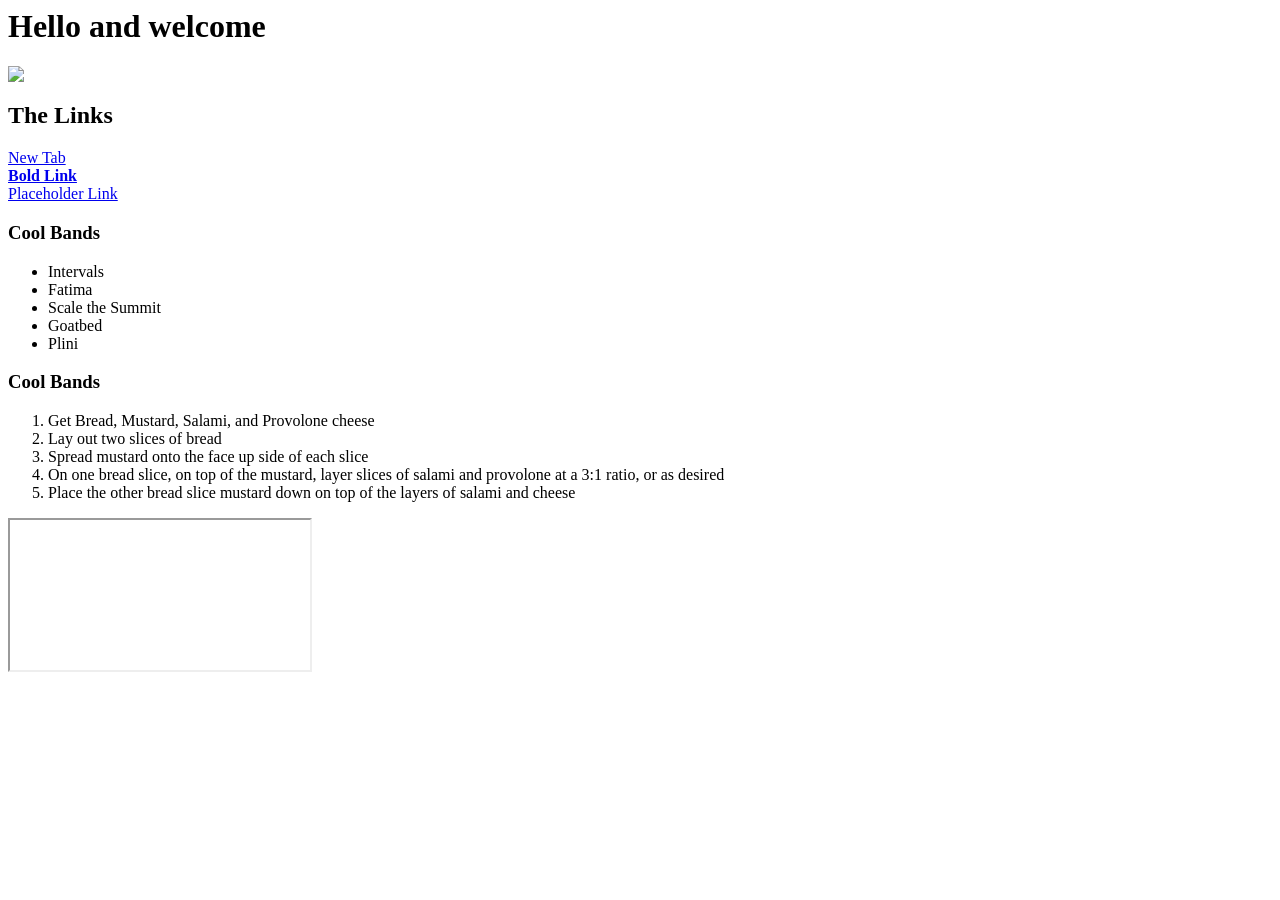
==== index.html @ ee0c5362 "Update to github page" ====
<doctype html>
<html lang="eng-us">
<head>
    <meta charset="UTF-8">
    <title>Joseph's Classwork Page</title>
</head>

<body>
    <h1>Hello and welcome</h1>
<img src="https://goo.gl/images/tA7h3D">
   

<h2>The Links</h2>

<a href="https://en.wikipedia.org/wiki/Tab_(GUI)" target="_blank">New Tab</a>
<br>

<strong><a href="https://en.wikipedia.org/wiki/HTML">Bold Link</a></strong>
<br>

<a href="#">Placeholder Link</a>
<br>

<h3>Cool Bands</h3>
<ul>
    <li>Intervals</li>
    <li>Fatima</li>
    <li>Scale the Summit</li>
    <li>Goatbed</li>
    <li>Plini</li>
</ul>

<h3>Cool Bands</h3>
<ol>
    <li>Get Bread, Mustard, Salami, and Provolone cheese</li>
    <li>Lay out two slices of bread</li>
    <li>Spread mustard onto the face up side of each slice</li>
    <li>On one bread slice, on top of the mustard, layer slices of salami and provolone at a 3:1 ratio, or as desired</li>
    <li>Place the other bread slice mustard down on top of the layers of salami and cheese</li>
</ol>


<iframe src="https://www.youtube.com/watch?v=6f3pHYwL9kY"></iframe>

</body>
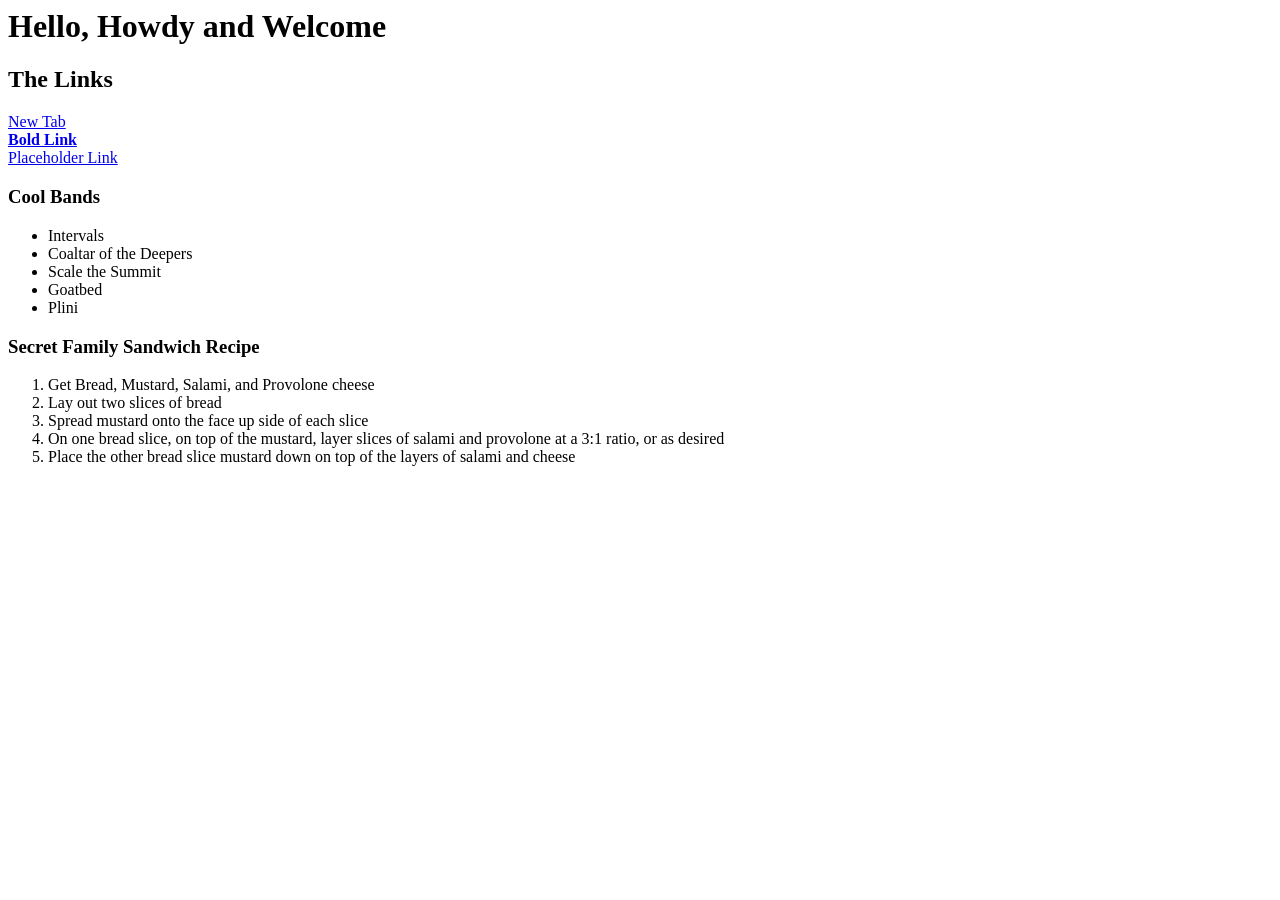
==== commit 6fc2f0ec: "More updates" ====
--- a/index.html
+++ b/index.html
@@ -6,8 +6,7 @@
 </head>
 
 <body>
-    <h1>Hello and welcome</h1>
-<img src="https://goo.gl/images/tA7h3D">
+    <h1>Hello, Howdy and Welcome</h1>
    
 
 <h2>The Links</h2>
@@ -24,13 +23,13 @@
 <h3>Cool Bands</h3>
 <ul>
     <li>Intervals</li>
-    <li>Fatima</li>
+    <li>Coaltar of the Deepers</li>
     <li>Scale the Summit</li>
     <li>Goatbed</li>
     <li>Plini</li>
 </ul>
 
-<h3>Cool Bands</h3>
+<h3>Secret Family Sandwich Recipe</h3>
 <ol>
     <li>Get Bread, Mustard, Salami, and Provolone cheese</li>
     <li>Lay out two slices of bread</li>
@@ -39,7 +38,4 @@
     <li>Place the other bread slice mustard down on top of the layers of salami and cheese</li>
 </ol>
 
-
-<iframe src="https://www.youtube.com/watch?v=6f3pHYwL9kY"></iframe>
-
 </body>
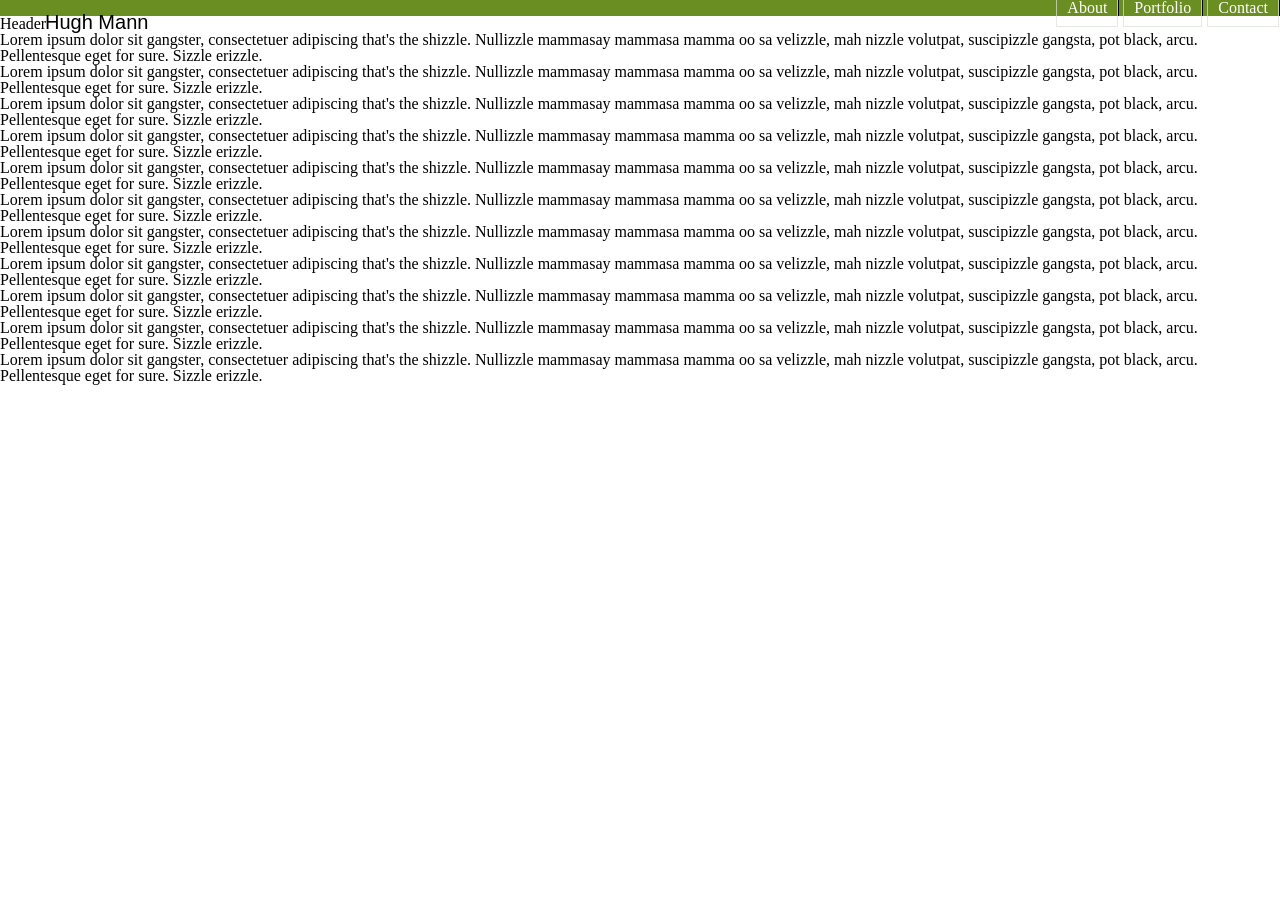
==== commit c7697b9a: "new" ====
--- a/index.html
+++ b/index.html
@@ -1,41 +1,137 @@
-<doctype html>
-<html lang="eng-us">
+<!DOCTYPE HTML>
+<html lang="en-us">
 <head>
     <meta charset="UTF-8">
-    <title>Joseph's Classwork Page</title>
+    <meta name="viewport" content="width=device-width, initial-scale=1.0">
+    <link rel="stylesheet"  type="text/css" href="reset.css">
+
+    <link rel="stylesheet"  type="text/css" href="bootstrap.css">
+
+    <title>Text Layout</title>
+
+    <style>
+
+        .navigation {
+            background-color: olivedrab;
+            margin: 0; 
+            justify-content: flex-end;
+            display: flex;
+            border-top: none;
+        }
+        
+        .navigation h1 {
+            font-family: 'Franklin Gothic Medium', 'Arial Narrow', Arial, sans-serif;
+            font-size: 20px;
+            position: absolute;
+            top: 12px;
+            left: 45px;
+        }
+
+        .navigation li {
+            border-right: 1px solid #000;
+            display: inline;
+            list-style: none;
+        }
+
+        .navigation a {
+            text-decoration: none;  
+            padding: 1em;
+            color: white;
+            padding: 10px;
+            /*border-top: 1px solid rgba(255,255,255,0.3); */
+            border: 1px solid rgba(219, 224, 218, 0.719); 
+        }
+
+        [class*="col-"] {
+            width: 100%;
+        }
+
+
+        @media screen and (min-width: 1200){
+            .col-1 {width: 8.33%;}
+            .col-2 {width: 16.66%;}
+            .col-3 {width: 25%;}
+            .col-4 {width: 33.33%;}
+            .col-5 {width: 41.66%;}
+            .col-6 {width: 50%;}
+            .col-7 {width: 58.33%;}
+            .col-8 {width: 66.66%;}
+            .col-9 {width: 75%;}
+            .col-10 {width: 83.33%;}
+            .col-11 {width: 91.66%;}
+            .col-12 {width: 100%;}
+        }
+
+    </style>
 </head>
 
-<body>
-    <h1>Hello, Howdy and Welcome</h1>
-   
+ <body>
 
-<h2>The Links</h2>
+        <nav class="navigation">
+                <h1>Hugh Mann</h1>
+    
+            <ul >
+                <li><a href="#">About</a></li>
+                <li><a href="#">Portfolio</a></li>
+                <li><a href="#">Contact</a></li>
+            </ul>
+        </nav>
 
-<a href="https://en.wikipedia.org/wiki/Tab_(GUI)" target="_blank">New Tab</a>
-<br>
+    <div class="container">
+        <div class="row">
+            <div class="col-xl-3">
+                <h1>Header</h1>
+            </div>
+            <div class="col-xl-3"></div>
+            <div class="col-xl-3"></div>
+            <div class="col-xl-3"></div>
 
-<strong><a href="https://en.wikipedia.org/wiki/HTML">Bold Link</a></strong>
-<br>
+        </div>
+        <div class="row">
+            <div class="col-xl-3">
+                <p>Lorem ipsum dolor sit gangster, consectetuer adipiscing that's the shizzle. Nullizzle mammasay mammasa mamma oo sa velizzle, mah nizzle volutpat, suscipizzle gangsta, pot black, arcu. Pellentesque eget for sure. Sizzle erizzle.</p>
+            </div>
+            <div class="col-xl-3">
+                    <p>Lorem ipsum dolor sit gangster, consectetuer adipiscing that's the shizzle. Nullizzle mammasay mammasa mamma oo sa velizzle, mah nizzle volutpat, suscipizzle gangsta, pot black, arcu. Pellentesque eget for sure. Sizzle erizzle.</p>
+                </div>
+                <div class="col-xl-3">
+                        <p>Lorem ipsum dolor sit gangster, consectetuer adipiscing that's the shizzle. Nullizzle mammasay mammasa mamma oo sa velizzle, mah nizzle volutpat, suscipizzle gangsta, pot black, arcu. Pellentesque eget for sure. Sizzle erizzle.</p>
+                    </div>
+        </div>
 
-<a href="#">Placeholder Link</a>
-<br>
+        <div class="row">
+            <div class="col-xl-2">
+                <p>Lorem ipsum dolor sit gangster, consectetuer adipiscing that's the shizzle. Nullizzle mammasay mammasa mamma oo sa velizzle, mah nizzle volutpat, suscipizzle gangsta, pot black, arcu. Pellentesque eget for sure. Sizzle erizzle.</p>
+            </div>
+            <div class="col-xl-2">
+                    <p>Lorem ipsum dolor sit gangster, consectetuer adipiscing that's the shizzle. Nullizzle mammasay mammasa mamma oo sa velizzle, mah nizzle volutpat, suscipizzle gangsta, pot black, arcu. Pellentesque eget for sure. Sizzle erizzle.</p>
+            </div>
+            <div class="col-xl-2">
+                    <p>Lorem ipsum dolor sit gangster, consectetuer adipiscing that's the shizzle. Nullizzle mammasay mammasa mamma oo sa velizzle, mah nizzle volutpat, suscipizzle gangsta, pot black, arcu. Pellentesque eget for sure. Sizzle erizzle.</p>
+                </div>
+                <div class="col-xl-2">
+                        <p>Lorem ipsum dolor sit gangster, consectetuer adipiscing that's the shizzle. Nullizzle mammasay mammasa mamma oo sa velizzle, mah nizzle volutpat, suscipizzle gangsta, pot black, arcu. Pellentesque eget for sure. Sizzle erizzle.</p>
+                    </div>
+                    <div class="col-xl-2">
+                            <p>Lorem ipsum dolor sit gangster, consectetuer adipiscing that's the shizzle. Nullizzle mammasay mammasa mamma oo sa velizzle, mah nizzle volutpat, suscipizzle gangsta, pot black, arcu. Pellentesque eget for sure. Sizzle erizzle.</p>
+                    </div>
+                    <div class="col-xl-2">
+                            <p>Lorem ipsum dolor sit gangster, consectetuer adipiscing that's the shizzle. Nullizzle mammasay mammasa mamma oo sa velizzle, mah nizzle volutpat, suscipizzle gangsta, pot black, arcu. Pellentesque eget for sure. Sizzle erizzle.</p>
+                        </div> 
+        </div>
+        
+        <div class="row">
+            <div class="col-xl-6">
+                    Lorem ipsum dolor sit gangster, consectetuer adipiscing that's the shizzle. Nullizzle mammasay mammasa mamma oo sa velizzle, mah nizzle volutpat, suscipizzle gangsta, pot black, arcu. Pellentesque eget for sure. Sizzle erizzle.
+            </div>
+            <div class="col-xl-6">
+                    Lorem ipsum dolor sit gangster, consectetuer adipiscing that's the shizzle. Nullizzle mammasay mammasa mamma oo sa velizzle, mah nizzle volutpat, suscipizzle gangsta, pot black, arcu. Pellentesque eget for sure. Sizzle erizzle.
+            </div>
+        </div>
+        
+    </div>
 
-<h3>Cool Bands</h3>
-<ul>
-    <li>Intervals</li>
-    <li>Coaltar of the Deepers</li>
-    <li>Scale the Summit</li>
-    <li>Goatbed</li>
-    <li>Plini</li>
-</ul>
 
-<h3>Secret Family Sandwich Recipe</h3>
-<ol>
-    <li>Get Bread, Mustard, Salami, and Provolone cheese</li>
-    <li>Lay out two slices of bread</li>
-    <li>Spread mustard onto the face up side of each slice</li>
-    <li>On one bread slice, on top of the mustard, layer slices of salami and provolone at a 3:1 ratio, or as desired</li>
-    <li>Place the other bread slice mustard down on top of the layers of salami and cheese</li>
-</ol>
 
-</body>+ </body>
+ </html>
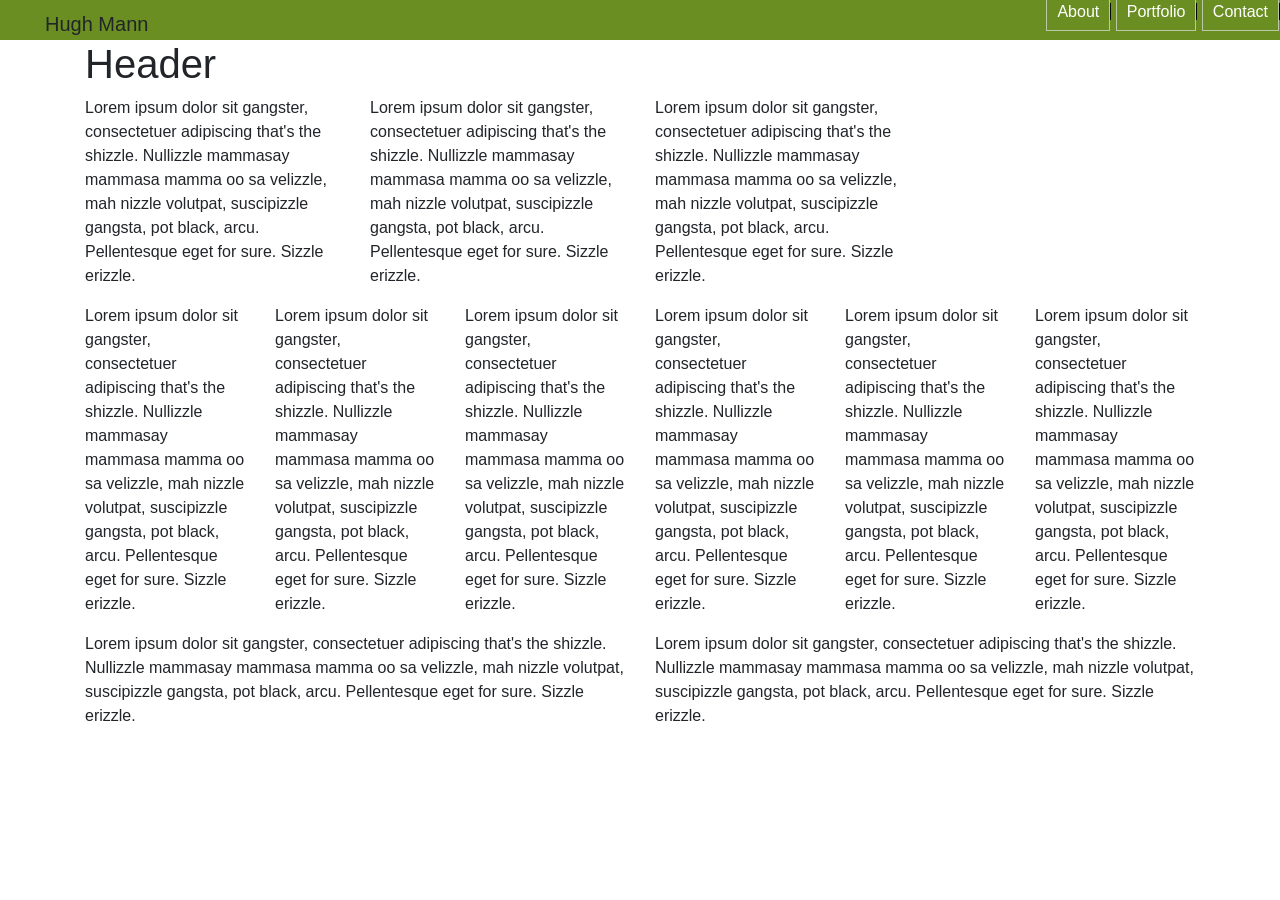
==== commit aa4cdf2f: "new" ====
--- a/index.html
+++ b/index.html
@@ -5,7 +5,8 @@
     <meta name="viewport" content="width=device-width, initial-scale=1.0">
     <link rel="stylesheet"  type="text/css" href="reset.css">
 
-    <link rel="stylesheet"  type="text/css" href="bootstrap.css">
+    <link rel="stylesheet" href="https://stackpath.bootstrapcdn.com/bootstrap/4.1.1/css/bootstrap.min.css" integrity="sha384-WskhaSGFgHYWDcbwN70/dfYBj47jz9qbsMId/iRN3ewGhXQFZCSftd1LZCfmhktB" crossorigin="anonymous">
+
 
     <title>Text Layout</title>
 
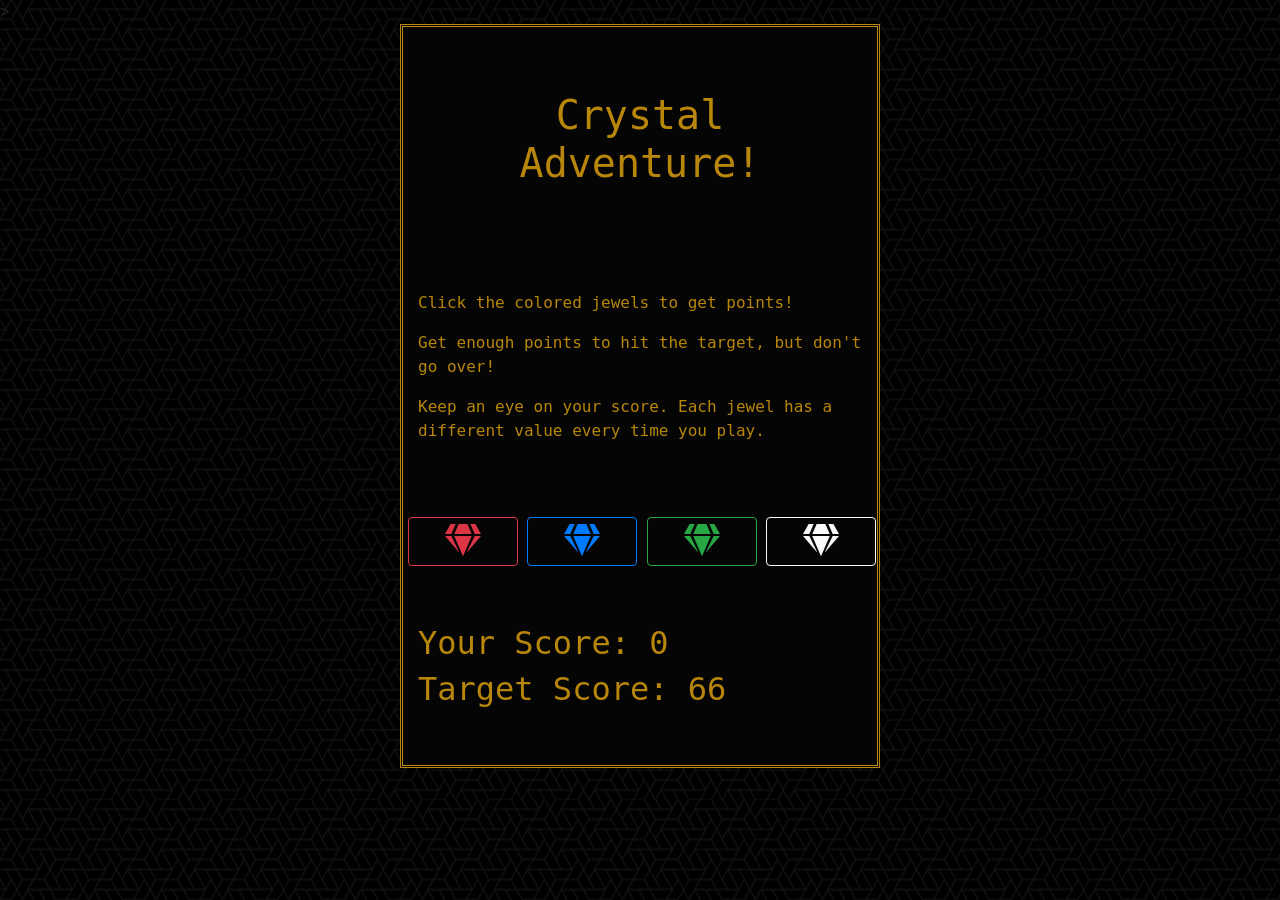
==== commit 2dd3d43e: "game is functional" ====
--- a/index.html
+++ b/index.html
@@ -1,138 +1,44 @@
-<!DOCTYPE HTML>
-<html lang="en-us">
+<!DOCTYPE html>
+<html lang="en">
 <head>
     <meta charset="UTF-8">
     <meta name="viewport" content="width=device-width, initial-scale=1.0">
-    <link rel="stylesheet"  type="text/css" href="reset.css">
+    <meta http-equiv="X-UA-Compatible" content="ie=edge">
+    <link rel="stylesheet" href="assets/css/reset.css">
+    <link rel="stylesheet" href="assets/css/bootstrap.css">>
+    <link rel="stylesheet" href="https://use.fontawesome.com/releases/v5.0.13/css/all.css" integrity="sha384-DNOHZ68U8hZfKXOrtjWvjxusGo9WQnrNx2sqG0tfsghAvtVlRW3tvkXWZh58N9jp" crossorigin="anonymous">
+    <link rel="stylesheet" href="assets/css/style.css">
+    <title>Document</title>
+</head>
+<body>
+    <script src="https://ajax.googleapis.com/ajax/libs/jquery/3.3.1/jquery.min.js"></script>
 
-    <link rel="stylesheet" href="https://stackpath.bootstrapcdn.com/bootstrap/4.1.1/css/bootstrap.min.css" integrity="sha384-WskhaSGFgHYWDcbwN70/dfYBj47jz9qbsMId/iRN3ewGhXQFZCSftd1LZCfmhktB" crossorigin="anonymous">
+    <script src="assets/javascript/game.js"></script>
+    
 
-
-    <title>Text Layout</title>
-
-    <style>
-
-        .navigation {
-            background-color: olivedrab;
-            margin: 0; 
-            justify-content: flex-end;
-            display: flex;
-            border-top: none;
-        }
-        
-        .navigation h1 {
-            font-family: 'Franklin Gothic Medium', 'Arial Narrow', Arial, sans-serif;
-            font-size: 20px;
-            position: absolute;
-            top: 12px;
-            left: 45px;
-        }
-
-        .navigation li {
-            border-right: 1px solid #000;
-            display: inline;
-            list-style: none;
-        }
-
-        .navigation a {
-            text-decoration: none;  
-            padding: 1em;
-            color: white;
-            padding: 10px;
-            /*border-top: 1px solid rgba(255,255,255,0.3); */
-            border: 1px solid rgba(219, 224, 218, 0.719); 
-        }
-
-        [class*="col-"] {
-            width: 100%;
-        }
-
-
-        @media screen and (min-width: 1200){
-            .col-1 {width: 8.33%;}
-            .col-2 {width: 16.66%;}
-            .col-3 {width: 25%;}
-            .col-4 {width: 33.33%;}
-            .col-5 {width: 41.66%;}
-            .col-6 {width: 50%;}
-            .col-7 {width: 58.33%;}
-            .col-8 {width: 66.66%;}
-            .col-9 {width: 75%;}
-            .col-10 {width: 83.33%;}
-            .col-11 {width: 91.66%;}
-            .col-12 {width: 100%;}
-        }
-
-    </style>
-</head>
-
- <body>
-
-        <nav class="navigation">
-                <h1>Hugh Mann</h1>
-    
-            <ul >
-                <li><a href="#">About</a></li>
-                <li><a href="#">Portfolio</a></li>
-                <li><a href="#">Contact</a></li>
-            </ul>
-        </nav>
-
-    <div class="container">
+    <div class="container mx-auto "> <!--//.container-->
         <div class="row">
-            <div class="col-xl-3">
-                <h1>Header</h1>
-            </div>
-            <div class="col-xl-3"></div>
-            <div class="col-xl-3"></div>
-            <div class="col-xl-3"></div>
-
+            <div class="jumbotron col-md-12 text-center"><h1>Crystal Adventure!</h1></div>
         </div>
         <div class="row">
-            <div class="col-xl-3">
-                <p>Lorem ipsum dolor sit gangster, consectetuer adipiscing that's the shizzle. Nullizzle mammasay mammasa mamma oo sa velizzle, mah nizzle volutpat, suscipizzle gangsta, pot black, arcu. Pellentesque eget for sure. Sizzle erizzle.</p>
+            <div class="col-md-12" id="inst">
+                <p>Click the colored jewels to get points!</p>
+                <p>Get enough points to hit the target, but don't go over!</p>
+                <p>Keep an eye on your score. Each jewel has a different value every time you play.</p>
             </div>
-            <div class="col-xl-3">
-                    <p>Lorem ipsum dolor sit gangster, consectetuer adipiscing that's the shizzle. Nullizzle mammasay mammasa mamma oo sa velizzle, mah nizzle volutpat, suscipizzle gangsta, pot black, arcu. Pellentesque eget for sure. Sizzle erizzle.</p>
-                </div>
-                <div class="col-xl-3">
-                        <p>Lorem ipsum dolor sit gangster, consectetuer adipiscing that's the shizzle. Nullizzle mammasay mammasa mamma oo sa velizzle, mah nizzle volutpat, suscipizzle gangsta, pot black, arcu. Pellentesque eget for sure. Sizzle erizzle.</p>
-                    </div>
         </div>
 
         <div class="row">
-            <div class="col-xl-2">
-                <p>Lorem ipsum dolor sit gangster, consectetuer adipiscing that's the shizzle. Nullizzle mammasay mammasa mamma oo sa velizzle, mah nizzle volutpat, suscipizzle gangsta, pot black, arcu. Pellentesque eget for sure. Sizzle erizzle.</p>
+            <div id="game" class="justify-content-s-center my-5"></div>
+        </div>
+
+        <div class="row">
+            <div class="col-md-12">
+                <div id="score"></div>   
+                <div id="end"></div>
             </div>
-            <div class="col-xl-2">
-                    <p>Lorem ipsum dolor sit gangster, consectetuer adipiscing that's the shizzle. Nullizzle mammasay mammasa mamma oo sa velizzle, mah nizzle volutpat, suscipizzle gangsta, pot black, arcu. Pellentesque eget for sure. Sizzle erizzle.</p>
-            </div>
-            <div class="col-xl-2">
-                    <p>Lorem ipsum dolor sit gangster, consectetuer adipiscing that's the shizzle. Nullizzle mammasay mammasa mamma oo sa velizzle, mah nizzle volutpat, suscipizzle gangsta, pot black, arcu. Pellentesque eget for sure. Sizzle erizzle.</p>
-                </div>
-                <div class="col-xl-2">
-                        <p>Lorem ipsum dolor sit gangster, consectetuer adipiscing that's the shizzle. Nullizzle mammasay mammasa mamma oo sa velizzle, mah nizzle volutpat, suscipizzle gangsta, pot black, arcu. Pellentesque eget for sure. Sizzle erizzle.</p>
-                    </div>
-                    <div class="col-xl-2">
-                            <p>Lorem ipsum dolor sit gangster, consectetuer adipiscing that's the shizzle. Nullizzle mammasay mammasa mamma oo sa velizzle, mah nizzle volutpat, suscipizzle gangsta, pot black, arcu. Pellentesque eget for sure. Sizzle erizzle.</p>
-                    </div>
-                    <div class="col-xl-2">
-                            <p>Lorem ipsum dolor sit gangster, consectetuer adipiscing that's the shizzle. Nullizzle mammasay mammasa mamma oo sa velizzle, mah nizzle volutpat, suscipizzle gangsta, pot black, arcu. Pellentesque eget for sure. Sizzle erizzle.</p>
-                        </div> 
-        </div>
+        </div>        
         
-        <div class="row">
-            <div class="col-xl-6">
-                    Lorem ipsum dolor sit gangster, consectetuer adipiscing that's the shizzle. Nullizzle mammasay mammasa mamma oo sa velizzle, mah nizzle volutpat, suscipizzle gangsta, pot black, arcu. Pellentesque eget for sure. Sizzle erizzle.
-            </div>
-            <div class="col-xl-6">
-                    Lorem ipsum dolor sit gangster, consectetuer adipiscing that's the shizzle. Nullizzle mammasay mammasa mamma oo sa velizzle, mah nizzle volutpat, suscipizzle gangsta, pot black, arcu. Pellentesque eget for sure. Sizzle erizzle.
-            </div>
-        </div>
-        
-    </div>
-
-
-
- </body>
- </html>+    </div> <!--//.container-->
+</body>
+</html>
--- a/assets/css/style.css
+++ b/assets/css/style.css
@@ -0,0 +1,32 @@
+body {
+    background-image: url("../images/what-the-hex-dark.png");
+}
+
+h1 {
+    size: 15px;
+}
+
+
+.score-card, .jumbotron, #inst {
+    background-color:rgb(5, 5, 5);
+    color: darkgoldenrod;
+    font-family: monospace;
+}
+
+
+.container {
+    background-color:rgb(5, 5, 5);
+    max-width: 480px;
+    border: double 3px darkgoldenrod;
+}
+
+{
+    background-color: rgb(5, 5, 5);
+    color: darkgoldenrod;
+}
+
+.gem {
+    width: 110px;
+    /* padding: 10px; */
+    margin: 10px 0 10px 5px;
+}
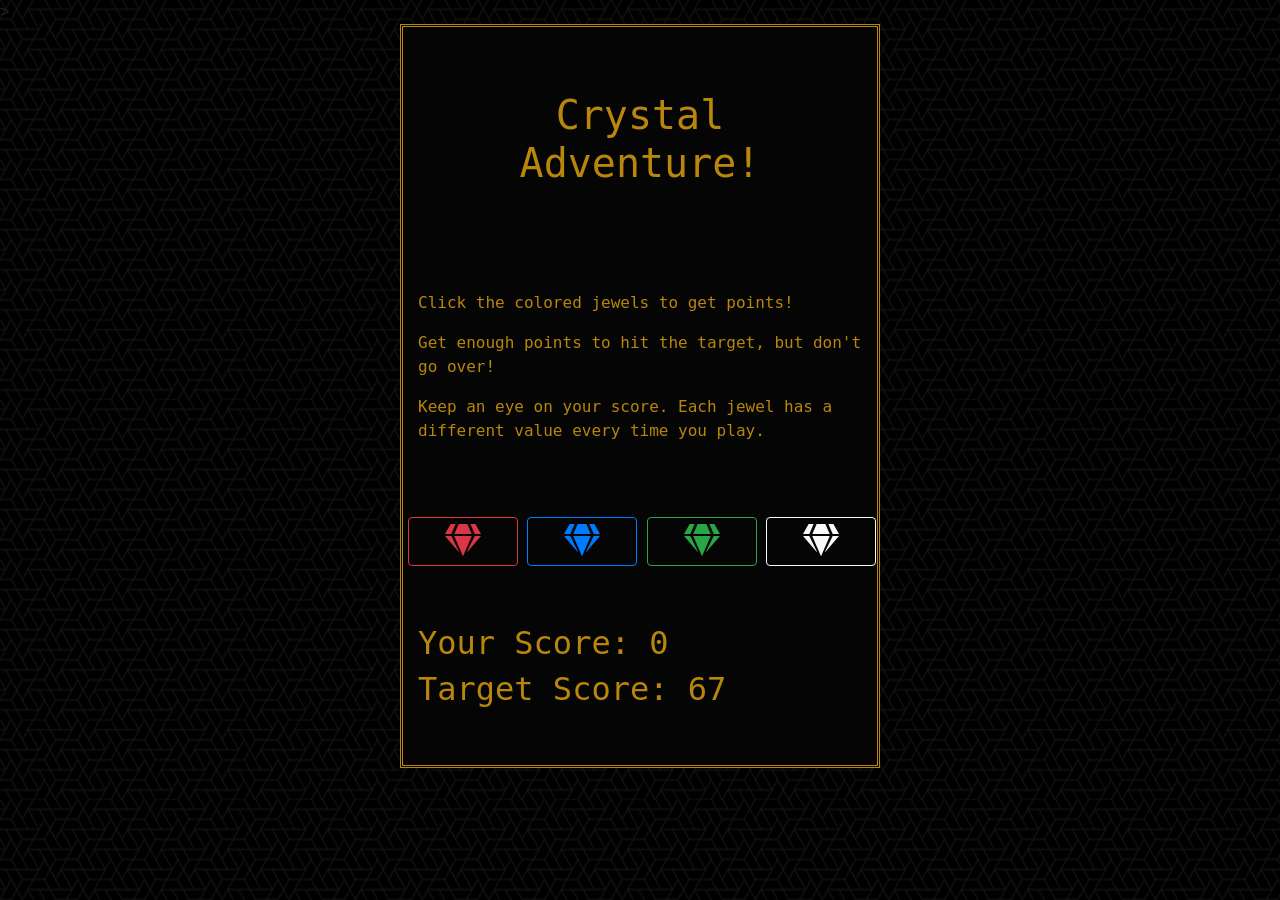
==== commit c9d0a74d: "game is ready" ====
--- a/index.html
+++ b/index.html
@@ -8,7 +8,7 @@
     <link rel="stylesheet" href="assets/css/bootstrap.css">>
     <link rel="stylesheet" href="https://use.fontawesome.com/releases/v5.0.13/css/all.css" integrity="sha384-DNOHZ68U8hZfKXOrtjWvjxusGo9WQnrNx2sqG0tfsghAvtVlRW3tvkXWZh58N9jp" crossorigin="anonymous">
     <link rel="stylesheet" href="assets/css/style.css">
-    <title>Document</title>
+    <title>Welcome to Crystal Adventure!</title>
 </head>
 <body>
     <script src="https://ajax.googleapis.com/ajax/libs/jquery/3.3.1/jquery.min.js"></script>
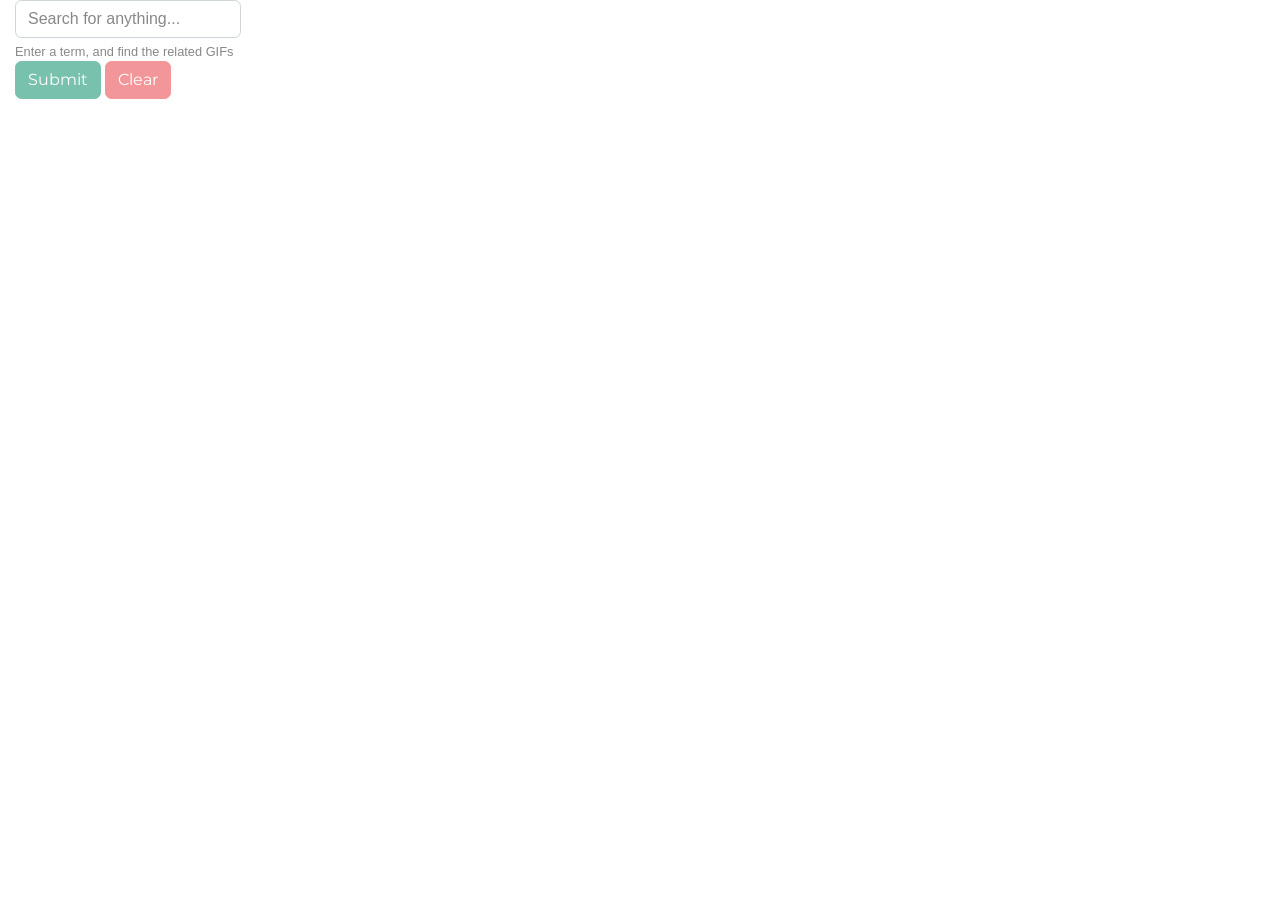
==== commit 273f9204: "fixed index.html for github.io" ====
--- a/index.html
+++ b/index.html
@@ -1,44 +1,37 @@
 <!DOCTYPE html>
 <html lang="en">
-<head>
-    <meta charset="UTF-8">
-    <meta name="viewport" content="width=device-width, initial-scale=1.0">
-    <meta http-equiv="X-UA-Compatible" content="ie=edge">
-    <link rel="stylesheet" href="assets/css/reset.css">
-    <link rel="stylesheet" href="assets/css/bootstrap.css">>
-    <link rel="stylesheet" href="https://use.fontawesome.com/releases/v5.0.13/css/all.css" integrity="sha384-DNOHZ68U8hZfKXOrtjWvjxusGo9WQnrNx2sqG0tfsghAvtVlRW3tvkXWZh58N9jp" crossorigin="anonymous">
-    <link rel="stylesheet" href="assets/css/style.css">
-    <title>Welcome to Crystal Adventure!</title>
+    <head>
+        <meta charset="UTF-8">
+        <meta name="viewport" content="width=device-width, initial-scale=1.0">
+        <meta http-equiv="X-UA-Compatible" content="ie=edge">
+        <title>Document</title>
+        <!-- <script src=“https://code.jquery.com/jquery-3.2.1.js”></script> -->
+        <script src="hw-06-giphy/assets/js/jquery-3.3.1.min.js"></script>
+        <script src="hw-06-giphy/assets/js/main.js"></script>
+        
+    <link rel="stylesheet" href="hw-06-giphy/assets/css/bootswatch-minty.css">
 </head>
 <body>
-    <script src="https://ajax.googleapis.com/ajax/libs/jquery/3.3.1/jquery.min.js"></script>
-
-    <script src="assets/javascript/game.js"></script>
+   
     
-
-    <div class="container mx-auto "> <!--//.container-->
-        <div class="row">
-            <div class="jumbotron col-md-12 text-center"><h1>Crystal Adventure!</h1></div>
+    <div class="container-fluid">
+        
+        <div id="added-buttons"></div>
+        
+        <div class="row clear-fix">
+            <form>
+                <div class="form col-md-12">
+                    <input type="input" class="form-control" id="search-bar" aria-describedby="search-text" placeholder="Search for anything...">
+                    <small id="search-text" class="form-text text-muted">Enter a term, and find the related GIFs</small>
+                    
+                    <button type="submit" class="btn btn-primary" id="submit-button">Submit</button>
+                    <button type="button" class="btn btn-secondary" id="clear-button">Clear</button>
+                </div>
+            </form>
+            
+            <div id="display-gifs"></div>
         </div>
-        <div class="row">
-            <div class="col-md-12" id="inst">
-                <p>Click the colored jewels to get points!</p>
-                <p>Get enough points to hit the target, but don't go over!</p>
-                <p>Keep an eye on your score. Each jewel has a different value every time you play.</p>
-            </div>
-        </div>
-
-        <div class="row">
-            <div id="game" class="justify-content-s-center my-5"></div>
-        </div>
-
-        <div class="row">
-            <div class="col-md-12">
-                <div id="score"></div>   
-                <div id="end"></div>
-            </div>
-        </div>        
-        
-    </div> <!--//.container-->
+    </div>
+    
 </body>
 </html>
